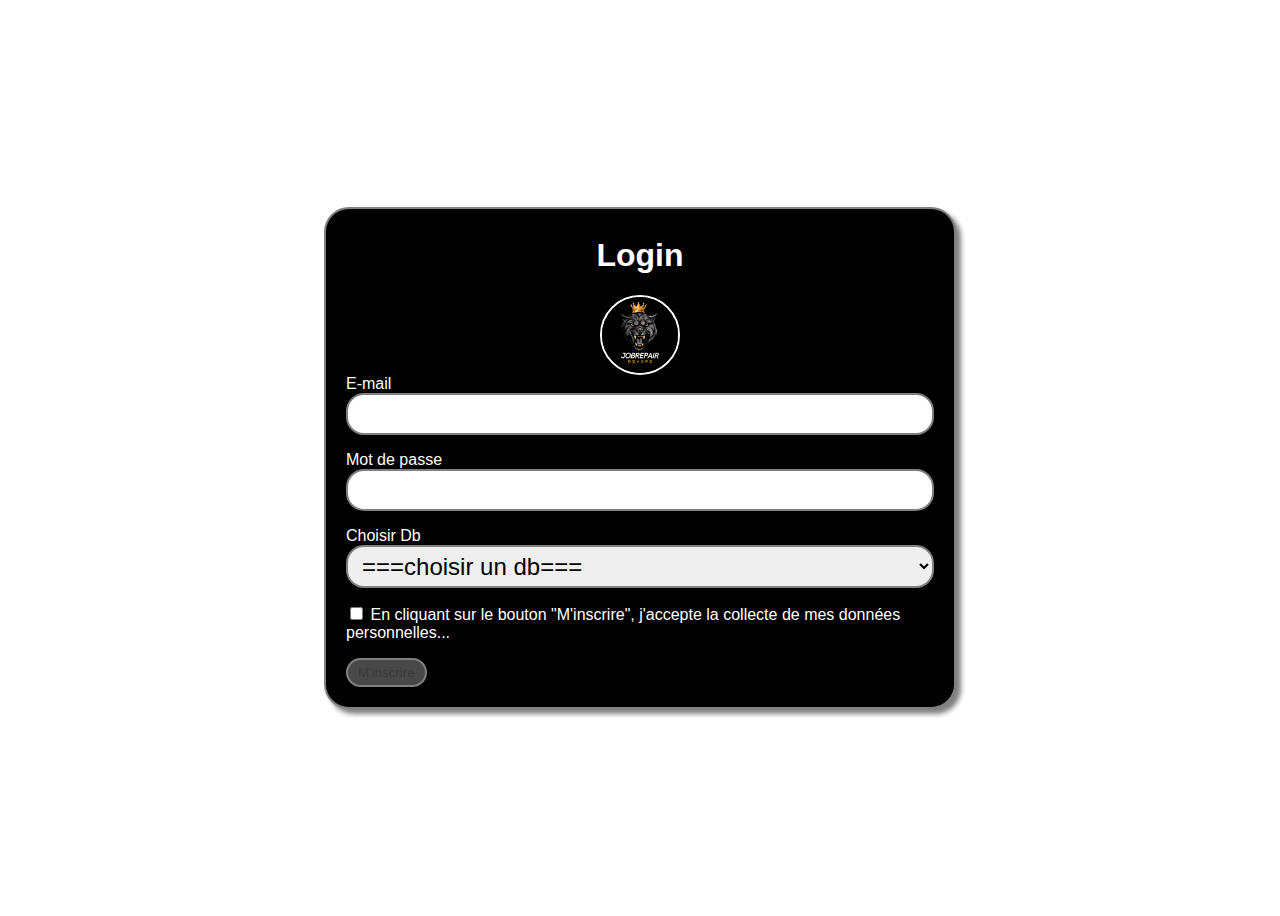
==== login/index.html @ a423133e "free form sample" ====
<!DOCTYPE html>
<html lang="fr">
    <head>
        <meta charset="UTF-8">
        <meta name="viewport" content="width=device-width, initial-scale=1.0">
        <title>Formulaire d'Inscription</title>

        <link rel="stylesheet" href="css/styles.css">

        <script src="js/scripts.js" defer></script>
    </head>
    <body>
        <main>
            <h1>Login</h1>
            <div id="img">
                <img src="images/Logo.png" alt="Image logo">
            </div>
            <form action method="post">

                <div>
                    <label for="email">E-mail</label>
                    <div class="input-group">
                        <input type="email" name="email" id="email">
                        <div class="valid">
                            <svg width="30" height="30"
                                xmlns:xlink="http://www.w3.org/1999/xlink"
                                fill="var(--success)">
                                <use xlink:href="images/sprite.svg#valid"></use>
                            </svg>
                        </div>
                        <div class="invalid">
                            <svg width="30" height="30"
                                xmlns:xlink="http://www.w3.org/1999/xlink"
                                fill="var(--danger)">
                                <use
                                    xlink:href="images/sprite.svg#invalid"></use>
                            </svg>
                        </div>
                        <div class="invalid-feedback">
                            Ceci n'est pas une adresse e-mail
                        </div>
                    </div>
                </div>

                <div>
                    <label for="pass">Mot de passe</label>
                    <div class="input-group">
                        <input type="password" name="pass" id="pass">
                        <div class="valid">
                            <svg width="30" height="30"
                                xmlns:xlink="http://www.w3.org/1999/xlink"
                                fill="var(--success)">
                                <use xlink:href="images/sprite.svg#valid"></use>
                            </svg>
                        </div>
                        <div class="invalid">
                            <svg width="30" height="30"
                                xmlns:xlink="http://www.w3.org/1999/xlink"
                                fill="var(--danger)">
                                <use
                                    xlink:href="images/sprite.svg#invalid"></use>
                            </svg>
                        </div>
                        <div class="invalid-feedback">
                            Le mot de passe doit faire au moins 16 caractères
                        </div>
                    </div>
                </div>

                <div>
                    <label for="pass">Choisir Db</label>
                    <div class="input-group">
                        <select name="database" id="database">
                            <option value>===choisir un db===</option>
                            <option value="student">Eleves</option>
                            <option value="teacher">Enseignant</option>
                        </select>

                        <div class="valid">
                            <svg width="30" height="30"
                                xmlns:xlink="http://www.w3.org/1999/xlink"
                                fill="var(--success)">
                                <use xlink:href="images/sprite.svg#valid"></use>
                            </svg>
                        </div>
                        <div class="invalid">
                            <svg width="30" height="30"
                                xmlns:xlink="http://www.w3.org/1999/xlink"
                                fill="var(--danger)">
                                <use
                                    xlink:href="images/sprite.svg#invalid"></use>
                            </svg>
                        </div>
                        <div class="invalid-feedback">
                            Vous devez choisir une base de données
                        </div>
                    </div>
                </div>

                <div>
                    <input type="checkbox" name="rgpd" id="rgpd">
                    <label for="rgpd">En cliquant sur le bouton "M'inscrire",
                        j'accepte la collecte de mes données
                        personnelles...</label>
                    <div class="invalid-feedback">
                        La case doit être cochée
                    </div>
                </div>

                <button type="submit" disabled>M'inscrire</button>
            </form>
        </main>
    </body>
</html>
---- login/css/styles.css ----
:root {
    --success: green;
    --danger: red;
    --border: 2px solid grey;
}
* {
    box-sizing: border-box;
}
body {
    height: 100vh;
    display: flex;
    justify-content: center;
    align-items: center;
    font-family: Arial, Helvetica, sans-serif;
}
img {
    width: 100%;
    vertical-align: middle;
}
main {
    border: var(--border);
    padding: 20px;
    border-radius: 25px;
    box-shadow: 5px 5px 5px grey;
    width: 50%;
    background-color: rgb(0, 0, 0);
    color: white;
    h1 {
        margin-top: 0.5rem;
        text-align: center;
    }
    #img{
        text-align: center;
        img{
            width: 80px;
            border-radius: 50%;
            border : 2px solid white;
        }
    }
    form {
        > div {
            margin-bottom: 1rem;
        }
        input,
        select {
            &:not([type="checkbox"]) {
                width: 100%;
                font-size: 1.5rem;
                border-radius: 18px;
                border: var(--border);
                padding: 5px 10px;
            }

            &.is-valid {
                ~ .valid {
                    display: initial;
                }
            }
            &.is-invalid {
                ~ .invalid {
                    display: initial;
                }
                ~ .invalid-feedback {
                    display: block;
                }
            }
        }
        .input-group {
            position: relative;
            .valid,
            .invalid {
                position: absolute;
                top: 5px;
                right: 5px;
                display: none;
            }
        }
        .invalid-feedback {
            color: var(--danger);
            display: none;
        }
        button {
            border: var(--border);
            border-radius: 18px;
            padding: 5px 10px;
        }
    }
}
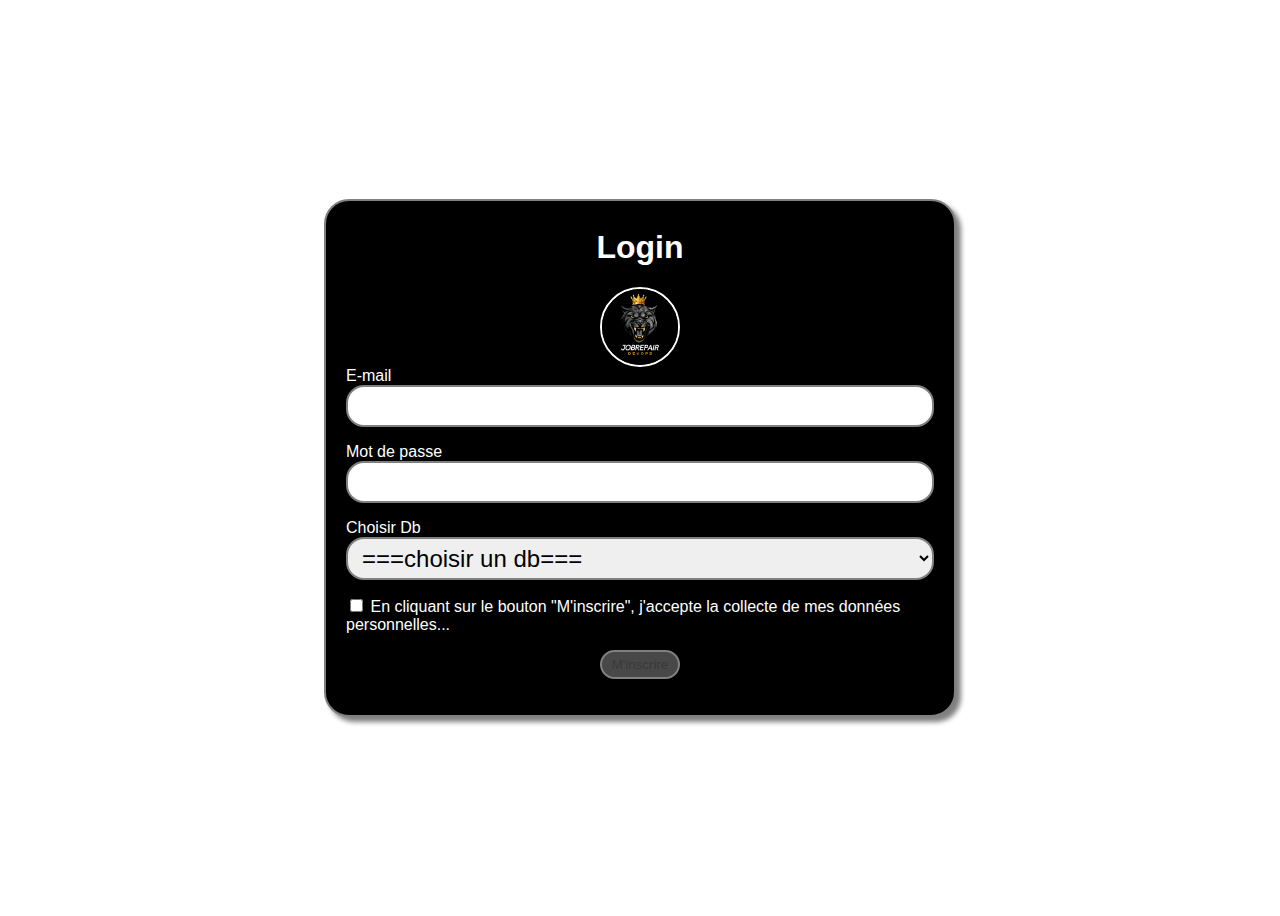
==== commit f2bc4949: "btn in center" ====
--- a/login/index.html
+++ b/login/index.html
@@ -4,9 +4,7 @@
         <meta charset="UTF-8">
         <meta name="viewport" content="width=device-width, initial-scale=1.0">
         <title>Formulaire d'Inscription</title>
-
         <link rel="stylesheet" href="css/styles.css">
-
         <script src="js/scripts.js" defer></script>
     </head>
     <body>
@@ -107,7 +105,10 @@
                     </div>
                 </div>
 
-                <button type="submit" disabled>M'inscrire</button>
+                <div id="btn">
+                    <button type="submit" disabled>M'inscrire</button>
+                </div>
+                
             </form>
         </main>
     </body>
--- a/login/css/styles.css
+++ b/login/css/styles.css
@@ -29,12 +29,12 @@
         margin-top: 0.5rem;
         text-align: center;
     }
-    #img{
+    #img {
         text-align: center;
-        img{
+        img {
             width: 80px;
             border-radius: 50%;
-            border : 2px solid white;
+            border: 2px solid white;
         }
     }
     form {
@@ -79,10 +79,13 @@
             color: var(--danger);
             display: none;
         }
-        button {
-            border: var(--border);
-            border-radius: 18px;
-            padding: 5px 10px;
+        #btn {
+            text-align: center;
+            button {
+                border: var(--border);
+                border-radius: 18px;
+                padding: 5px 10px;
+            }
         }
     }
 }
